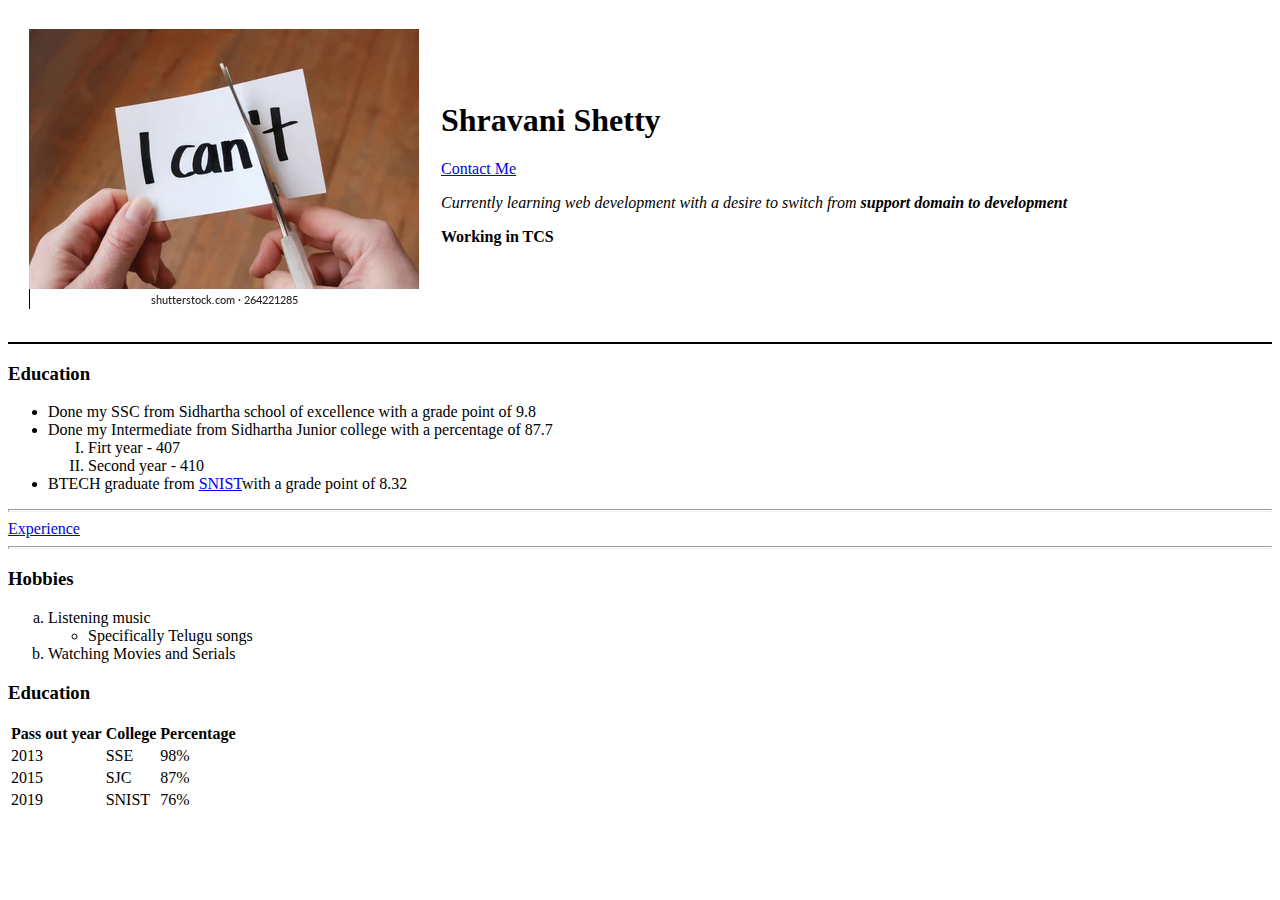
==== index.html @ 3267939f "Add initial CV website files" ====
<!DOCTYPE html>
<html lang="en" dir="ltr">

<head>
  <meta charset="utf-8">
  <title>Shravani's Personal Site</title>
</head>

<body>
  <table cellspacing="20">
    <tr>
      <td> <img src="Images/Motivation.webp" alt="Motivation"> </td>
      <!..src can be a URL copied or can be path from local system..>

        <td>
          <h1>Shravani Shetty</h1>
          <a href="contact.html">Contact Me</a>
          <p><em>Currently learning web development with a desire to switch from <strong>support domain to development</strong></em></p>
          <p><strong>Working in TCS</strong></p>
        </td>
    </tr>
  </table>

  <hr color="black">
  <h3>Education</h3>
  <ul>
    <li>Done my SSC from Sidhartha school of excellence with a grade point of 9.8</li>
    <li>Done my Intermediate from Sidhartha Junior college with a percentage of 87.7</li>
    <ol type="I">
      <li>Firt year - 407</li>
      <li>Second year - 410</li>

    </ol>
    <li>BTECH graduate from <a href="https://www.sreenidhi.edu.in/">SNIST</a>with a grade point of 8.32</li>
  </ul>
  <hr size = "3">
  <a href="Experience.html">Experience</a>
  <hr size = "3">
  <h3>Hobbies</h3>
  <ol type="a">

    <li>Listening music</li>
    <ul>
      <li>Specifically Telugu songs</li>
    </ul>
    <li>Watching Movies and Serials</li>

  </ol>

  <table>
    <h3>Education</h3>
    <thead>
      <tr>
        <th>Pass out year</th>
        <th>College</th>
        <th>Percentage</th>
      </tr>
    </thead>
    <tbody>
      <tr>
        <td>2013</td>
        <td>SSE</td>
        <td>98%</td>
      </tr>
      <tr>
        <td>2015</td>
        <td>SJC</td>
        <td>87%</td>
      </tr>
      <tr>
        <td>2019</td>
        <td>SNIST</td>
        <td>76%</td>
      </tr>
    </tbody>
  </table>

</body>

</html>
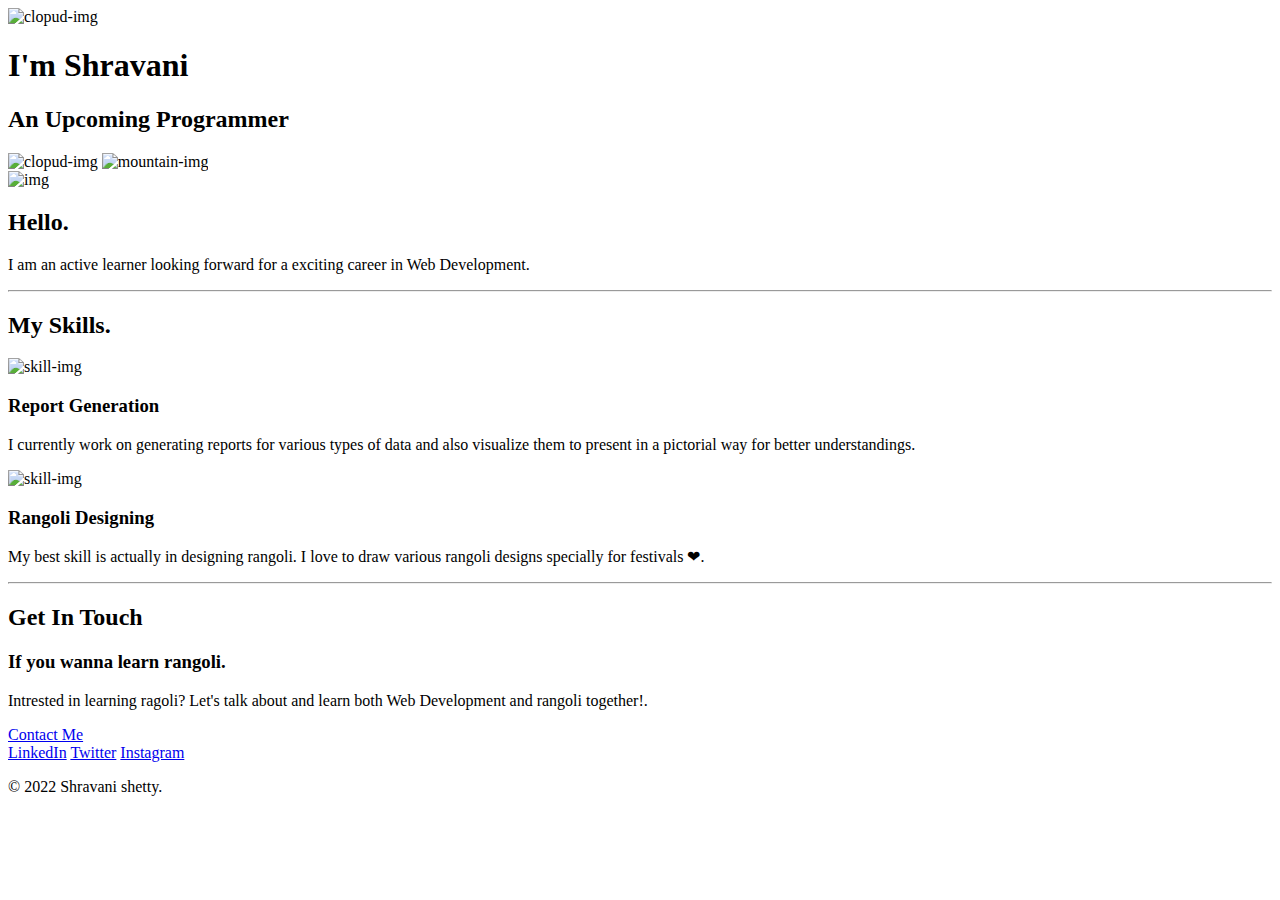
==== commit dc85afa6: "Add files via upload" ====
--- a/index.html
+++ b/index.html
@@ -1,80 +1,63 @@
-<!DOCTYPE html>
-<html lang="en" dir="ltr">
-
-<head>
-  <meta charset="utf-8">
-  <title>Shravani's Personal Site</title>
-</head>
-
-<body>
-  <table cellspacing="20">
-    <tr>
-      <td> <img src="Images/Motivation.webp" alt="Motivation"> </td>
-      <!..src can be a URL copied or can be path from local system..>
-
-        <td>
-          <h1>Shravani Shetty</h1>
-          <a href="contact.html">Contact Me</a>
-          <p><em>Currently learning web development with a desire to switch from <strong>support domain to development</strong></em></p>
-          <p><strong>Working in TCS</strong></p>
-        </td>
-    </tr>
-  </table>
-
-  <hr color="black">
-  <h3>Education</h3>
-  <ul>
-    <li>Done my SSC from Sidhartha school of excellence with a grade point of 9.8</li>
-    <li>Done my Intermediate from Sidhartha Junior college with a percentage of 87.7</li>
-    <ol type="I">
-      <li>Firt year - 407</li>
-      <li>Second year - 410</li>
-
-    </ol>
-    <li>BTECH graduate from <a href="https://www.sreenidhi.edu.in/">SNIST</a>with a grade point of 8.32</li>
-  </ul>
-  <hr size = "3">
-  <a href="Experience.html">Experience</a>
-  <hr size = "3">
-  <h3>Hobbies</h3>
-  <ol type="a">
-
-    <li>Listening music</li>
-    <ul>
-      <li>Specifically Telugu songs</li>
-    </ul>
-    <li>Watching Movies and Serials</li>
-
-  </ol>
-
-  <table>
-    <h3>Education</h3>
-    <thead>
-      <tr>
-        <th>Pass out year</th>
-        <th>College</th>
-        <th>Percentage</th>
-      </tr>
-    </thead>
-    <tbody>
-      <tr>
-        <td>2013</td>
-        <td>SSE</td>
-        <td>98%</td>
-      </tr>
-      <tr>
-        <td>2015</td>
-        <td>SJC</td>
-        <td>87%</td>
-      </tr>
-      <tr>
-        <td>2019</td>
-        <td>SNIST</td>
-        <td>76%</td>
-      </tr>
-    </tbody>
-  </table>
-
-</body>
-
-</html>
+<!DOCTYPE html>
+<html lang="en" dir="ltr">
+
+<head>
+  <meta charset="utf-8">
+  <title>Shravani Shetty</title>
+  <link rel="stylesheet" href="css/style.css">
+  <link rel="icon" href="https://cdn-icons-png.flaticon.com/256/7169/7169852.png">
+  <link rel="preconnect" href="https://fonts.googleapis.com">
+  <link href="https://fonts.googleapis.com/css2?family=Antic&family=Merriweather&family=Montserrat&family=Sacramento&display=swap" rel="stylesheet">
+  <link rel="preconnect" href="https://fonts.gstatic.com" crossorigin>
+</head>
+
+<body>
+
+  <div class="top-container">
+
+    <img src="images/cloud.png" alt="clopud-img" class="top-cloud">
+    <h1>I'm Shravani</h1>
+    <h2 class=prg>An Upcoming <span class="pro">Pro</span>grammer</h2>
+    <img src="images/cloud.png" alt="clopud-img" class="bottom_cloud">
+    <img src="images/mountain.png" alt="mountain-img">
+
+  </div>
+
+  <div class="middle-container">
+    <div class="profile">
+      <img class="intro"src="https://cdn-icons-png.flaticon.com/512/4481/4481293.png" alt="img">
+      <h2>Hello.</h2>
+      <p class="about">I am an active learner looking forward for a exciting career in Web Development.</p>
+    </div>
+    <hr>
+    <div class="skills">
+      <h2>My Skills.</h2>
+      <div class="skill-row">
+        <img class="report" src="https://t4.ftcdn.net/jpg/01/90/07/23/240_F_190072303_iN1moor8sdI21msMcD0gO6AwSeQuygMW.jpg" alt="skill-img">
+        <h3>Report Generation</h3>
+        <p>I currently work on generating reports for various types of data and also visualize them to present in a pictorial way for better understandings.</p>
+      </div>
+      <div class="skill-row">
+        <img class="rangoli" src="https://t3.ftcdn.net/jpg/00/34/51/20/240_F_34512067_Tdkqc5PDVchyW1EByf2bA5r12r5N2WFL.jpg" alt="skill-img">
+        <h3>Rangoli Designing</h3>
+        <p>My best skill is actually in designing rangoli. I love to draw various rangoli designs specially for festivals ❤.</p>
+      </div>
+    </div>
+    <hr>
+    <div class="contact-me">
+      <h2>Get In Touch</h2>
+      <h3>If you wanna learn rangoli.</h3>
+      <p class="contact-message">Intrested in learning ragoli? Let's talk about and learn both Web Development and rangoli together!.</p>
+      <a class="btn" href="mailto:shravanishetty02@gmail.com">Contact Me</a>
+    </div>
+  </div>
+
+
+  <div class="bottom-container">
+    <a class="footer-link" href="https://www.linkedin.com/">LinkedIn</a>
+    <a class="footer-link" href="https://twitter.com/">Twitter</a>
+    <a class="footer-link" href="https://www.instagram.com/">Instagram</a>
+    <p class="owner">© 2022 Shravani shetty.</p>
+  </div>
+
+</html>
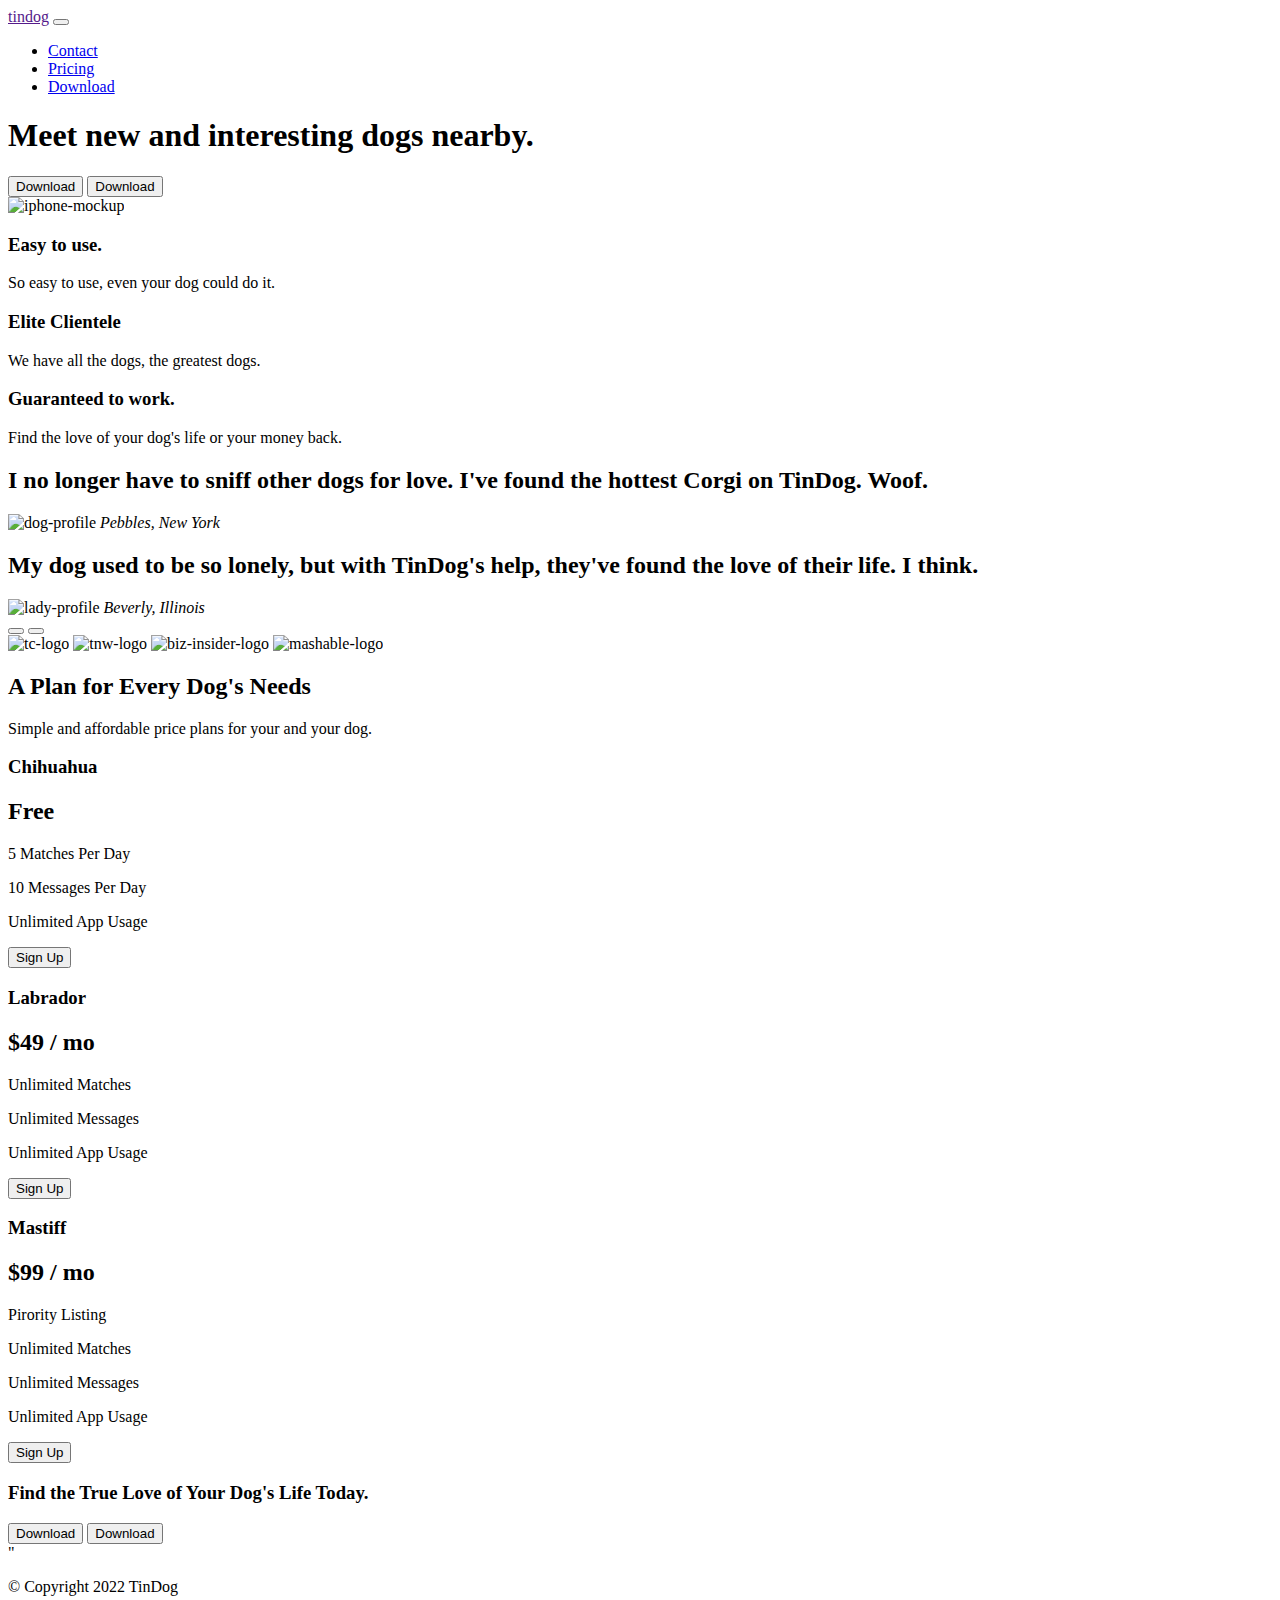
==== commit f4390e54: "Add files via upload" ====
--- a/index.html
+++ b/index.html
@@ -1,63 +1,235 @@
 <!DOCTYPE html>
-<html lang="en" dir="ltr">
+<html>
 
 <head>
   <meta charset="utf-8">
-  <title>Shravani Shetty</title>
-  <link rel="stylesheet" href="css/style.css">
-  <link rel="icon" href="https://cdn-icons-png.flaticon.com/256/7169/7169852.png">
+  <title>TinDog</title>
+
+  <!--Google fonts-->
   <link rel="preconnect" href="https://fonts.googleapis.com">
-  <link href="https://fonts.googleapis.com/css2?family=Antic&family=Merriweather&family=Montserrat&family=Sacramento&display=swap" rel="stylesheet">
   <link rel="preconnect" href="https://fonts.gstatic.com" crossorigin>
+  <link href="https://fonts.googleapis.com/css2?family=Montserrat:wght@100;900&family=Ubuntu&display=swap" rel="stylesheet">
+
+  <!--CSS stylesheets-->
+  <link href="https://cdn.jsdelivr.net/npm/bootstrap@5.2.1/dist/css/bootstrap.min.css" rel="stylesheet" integrity="sha384-iYQeCzEYFbKjA/T2uDLTpkwGzCiq6soy8tYaI1GyVh/UjpbCx/TYkiZhlZB6+fzT" crossorigin="anonymous">
+  <script src="https://cdn.jsdelivr.net/npm/bootstrap@5.2.1/dist/js/bootstrap.bundle.min.js" integrity="sha384-u1OknCvxWvY5kfmNBILK2hRnQC3Pr17a+RTT6rIHI7NnikvbZlHgTPOOmMi466C8" crossorigin="anonymous"></script>
+  <link rel="stylesheet" href="css/styles.css">
+
+  <!--font awesome-->
+  <script src="https://kit.fontawesome.com/7880485e34.js" crossorigin="anonymous"></script>
+
+
 </head>
 
+
 <body>
 
-  <div class="top-container">
-
-    <img src="images/cloud.png" alt="clopud-img" class="top-cloud">
-    <h1>I'm Shravani</h1>
-    <h2 class=prg>An Upcoming <span class="pro">Pro</span>grammer</h2>
-    <img src="images/cloud.png" alt="clopud-img" class="bottom_cloud">
-    <img src="images/mountain.png" alt="mountain-img">
+  <section class="colored-section" id="title">
+    <div class="container-fluid">
+
+      <!-- Nav Bar -->
+
+      <nav class="navbar navbar-expand-lg navbar-dark">
+        <a class="navbar-brand" href="">tindog</a>
+        <button class="navbar-toggler" type="button" data-bs-toggle="collapse" data-bs-target="#navbarTogglerDemo01" aria-controls="navbarTogglerDemo01" aria-expanded="false" aria-label="Toggle navigation">
+          <span class="navbar-toggler-icon"></span>
+        </button>
+        <div class="collapse navbar-collapse" id="navbarTogglerDemo01">
+
+          <ul class="navbar-nav ms-auto">
+            <li class="nav-item">
+              <a class="nav-link" href="#footer">Contact</a>
+            </li>
+            <li class="nav-item">
+              <a class="nav-link" href="#pricing">Pricing</a>
+            </li>
+            <li class="nav-item">
+              <a class="nav-link" href="#cta">Download</a>
+            </li>
+          </ul>
+      </nav>
+
+      <!-- Title -->
+
+      <div class="row">
+        <div class="col-lg-6">
+          <h1 class="big-heading">Meet new and interesting dogs nearby.</h1>
+          <button type="button" class="btn btn-dark btn-lg download-button"><i class="fa-brands fa-apple"></i> Download</button>
+          <button type="button" class="btn btn-outline-light btn-lg download-button"><i class="fa-brands fa-google-play"></i> Download</button>
+        </div>
+        <div class="col-lg-6">
+          <img class="title-image" src="images/iphone6.png" alt="iphone-mockup">
+        </div>
+      </div>
+    </div>
+
+  </section>
+
+
+  <!-- Features -->
+
+
+  <section class="white-section" id="features">
+<div class="container-fluid">
+
+    <div class="row">
+
+      <div class="feature-box col-lg-4">
+        <i class="icon fa-solid fa-circle-check fa-4x"></i>
+        <h3 class="feature-title">Easy to use.</h3>
+        <p>So easy to use, even your dog could do it.</p>
+      </div>
+      <div class="feature-box col-lg-4">
+        <i class="icon fa-solid fa-bullseye fa-4x"></i>
+        <h3 class="feature-title">Elite Clientele</h3>
+        <p>We have all the dogs, the greatest dogs.</p>
+      </div>
+      <div class="feature-box col-lg-4">
+        <i class="icon fa-solid fa-heart fa-4x"></i>
+        <h3 class="feature-title">Guaranteed to work.</h3>
+        <p>Find the love of your dog's life or your money back.</p>
+      </div>
+    </div>
+    </div>
+
+  </section>
+
+
+  <!-- Testimonials -->
+
+  <section class="colored-section" id="testimonials">
+
+    <div id="testimonial-corousel" class="carousel slide" data-bs-ride="false">
+      <div class="carousel-inner">
+        <div class="carousel-item active container-fluid">
+          <h2 class="testimonial-text">I no longer have to sniff other dogs for love. I've found the hottest Corgi on TinDog. Woof.</h2>
+          <img class="testimonial-image" src="images/dog-img.jpg" alt="dog-profile">
+          <em>Pebbles, New York</em>
+        </div>
+        <div class="carousel-item container-fluid">
+          <h2 class="testimonial-text">My dog used to be so lonely, but with TinDog's help, they've found the love of their life. I think.</h2>
+          <img class="testimonial-image" src="images/lady-img.jpg" alt="lady-profile">
+          <em>Beverly, Illinois</em>
+        </div>
+      </div>
+      <button class="carousel-control-prev" type="button" data-bs-target="#testimonial-corousel" data-bs-slide="prev">
+        <span class="carousel-control-prev-icon" </span>
+      </button>
+      <button class="carousel-control-next" type="button" data-bs-target="#testimonial-corousel" data-bs-slide="next">
+        <span class="carousel-control-next-icon" </span>
+
+      </button>
+    </div>
+  </section>
+
+
+  <!-- Press -->
+
+  <section class="colored-section" id="press">
+    <img class="press-logo" src="images/techcrunch.png" alt="tc-logo">
+    <img class="press-logo" src="images/tnw.png" alt="tnw-logo">
+    <img class="press-logo" src="images/bizinsider.png" alt="biz-insider-logo">
+    <img class="press-logo" src="images/mashable.png" alt="mashable-logo">
+
+  </section>
+
+
+  <!-- Pricing -->
+
+  <section class="white-section" id="pricing">
+
+    <h2 class="section heading">A Plan for Every Dog's Needs</h2>
+    <p>Simple and affordable price plans for your and your dog.</p>
+
+    <div class="row">
+      <div class="pricing-column col-lg-4 col-md-6">
+        <div class="card">
+          <div class="card-header">
+            <h3>Chihuahua</h3>
+          </div>
+          <div class="body">
+            <h2 class="price-text">Free</h2>
+            <p>5 Matches Per Day</p>
+            <p>10 Messages Per Day</p>
+            <p>Unlimited App Usage</p>
+            <div class="d-grid mx-auto">
+              <button type="button" class=" w-100 btn btn-lg btn-outline-dark">Sign Up</button>
+              <!-- col-12 and w-100 serves the same purpose -->
+            </div>
+          </div>
+        </div>
+      </div>
+
+      <div class="pricing-column col-lg-4 col-md-6">
+        <div class="card">
+          <div class="card-header">
+            <h3>Labrador</h3>
+          </div>
+          <div class="body">
+            <h2 class="price-text">$49 / mo</h2>
+            <p>Unlimited Matches</p>
+            <p>Unlimited Messages</p>
+            <p>Unlimited App Usage</p>
+            <div class="d-grid col-12 mx-auto">
+              <button class="btn btn-lg btn-dark" type="button">Sign Up</button>
+            </div>
+
+          </div>
+        </div>
+      </div>
+
+      <div class="pricing-column col-lg-4">
+        <div class="card">
+          <div class="card-header">
+            <h3>Mastiff</h3>
+          </div>
+          <div class="body">
+            <h2 class="price-text">$99 / mo</h2>
+            <p>Pirority Listing</p>
+            <p>Unlimited Matches</p>
+            <p>Unlimited Messages</p>
+            <p>Unlimited App Usage</p>
+            <div class="d-grid col-12 mx-auto">
+              <button class="btn btn-lg btn-dark" type="button">Sign Up</button>
+            </div>
+          </div>
+        </div>
+      </div>
+    </div>
+    </div>
+
+  </section>
+
+
+  <!-- Call to Action -->
+
+  <section class="colored-section "id="cta">
+    <div class="container-fluid">
+
+    <h3 class=big-heading>Find the True Love of Your Dog's Life Today.</h3>
+    <button type="button" class="btn btn-dark btn-lg download-button"><i class="fa-brands fa-apple"></i> Download</button>
+    <button type="button" class="btn btn-outline-light btn-lg download-button"><i class="fa-brands fa-google-play"></i> Download</button>
 
   </div>
 
-  <div class="middle-container">
-    <div class="profile">
-      <img class="intro"src="https://cdn-icons-png.flaticon.com/512/4481/4481293.png" alt="img">
-      <h2>Hello.</h2>
-      <p class="about">I am an active learner looking forward for a exciting career in Web Development.</p>
-    </div>
-    <hr>
-    <div class="skills">
-      <h2>My Skills.</h2>
-      <div class="skill-row">
-        <img class="report" src="https://t4.ftcdn.net/jpg/01/90/07/23/240_F_190072303_iN1moor8sdI21msMcD0gO6AwSeQuygMW.jpg" alt="skill-img">
-        <h3>Report Generation</h3>
-        <p>I currently work on generating reports for various types of data and also visualize them to present in a pictorial way for better understandings.</p>
-      </div>
-      <div class="skill-row">
-        <img class="rangoli" src="https://t3.ftcdn.net/jpg/00/34/51/20/240_F_34512067_Tdkqc5PDVchyW1EByf2bA5r12r5N2WFL.jpg" alt="skill-img">
-        <h3>Rangoli Designing</h3>
-        <p>My best skill is actually in designing rangoli. I love to draw various rangoli designs specially for festivals ❤.</p>
-      </div>
-    </div>
-    <hr>
-    <div class="contact-me">
-      <h2>Get In Touch</h2>
-      <h3>If you wanna learn rangoli.</h3>
-      <p class="contact-message">Intrested in learning ragoli? Let's talk about and learn both Web Development and rangoli together!.</p>
-      <a class="btn" href="mailto:shravanishetty02@gmail.com">Contact Me</a>
-    </div>
-  </div>
-
-
-  <div class="bottom-container">
-    <a class="footer-link" href="https://www.linkedin.com/">LinkedIn</a>
-    <a class="footer-link" href="https://twitter.com/">Twitter</a>
-    <a class="footer-link" href="https://www.instagram.com/">Instagram</a>
-    <p class="owner">© 2022 Shravani shetty.</p>
-  </div>
+  </section>
+
+
+  <!-- Footer -->
+
+  <footer class="white-section" id="footer">
+<div class="container-fluid">"
+
+   <i class= "social-icon fa-brands fa-twitter"></i>
+   <i class="social-icon fa-brands fa-facebook"></i>
+   <i class="social-icon fa-brands fa-instagram"></i>
+   <i class="social-icon fa-solid fa-envelope"></i>
+    <p>© Copyright 2022 TinDog</p>
+
+</div>
+  </footer>
+
+
+</body>
 
 </html>
